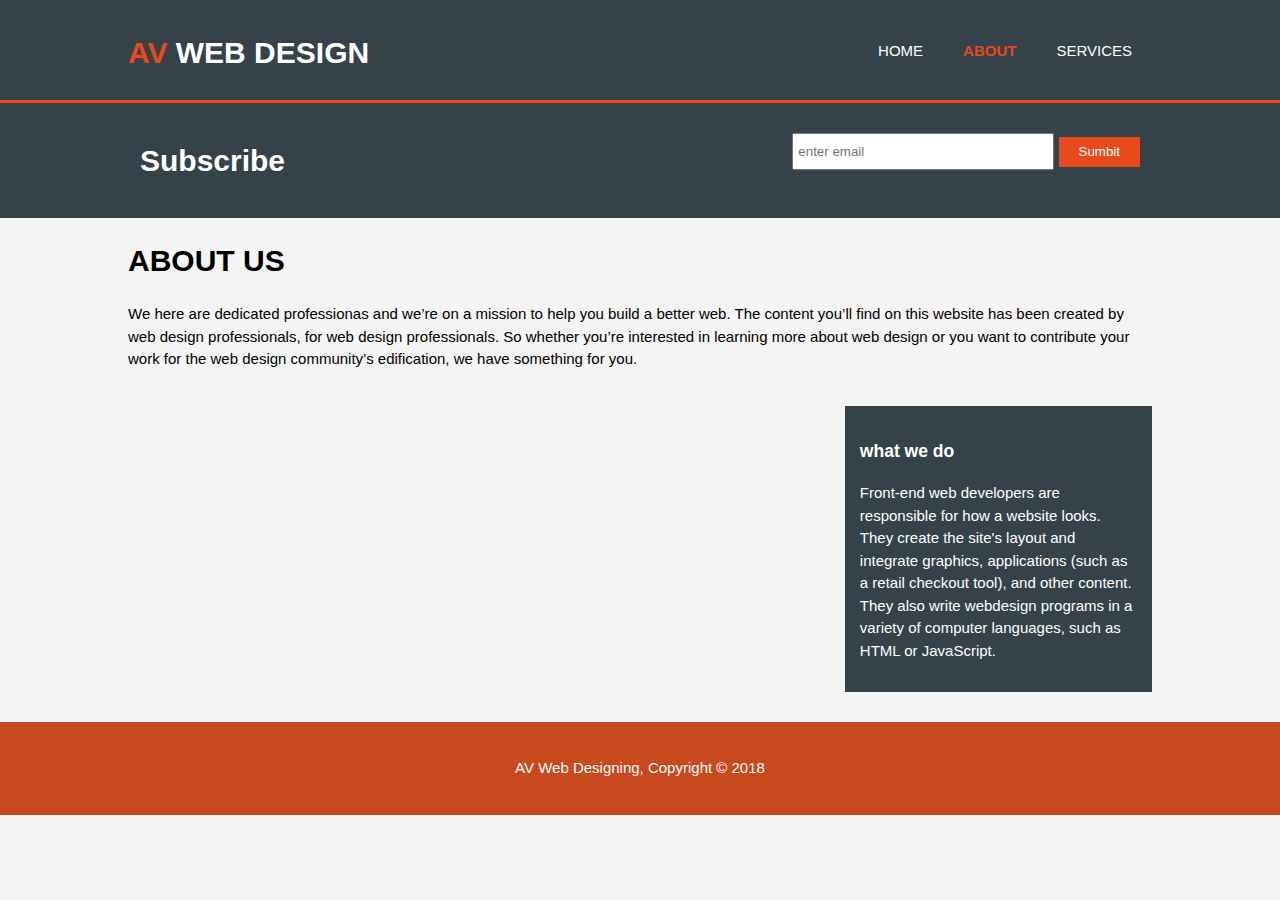
==== about.html @ 080b31e7 "Initial commit" ====
<!DOCTYPE html>
<html>
 <head>
    <meta charset="utf-8">
    <meta name="viewport" content="width=device-width">
    <meta name="description" content="web designing firm">
    <meta name="keywords" content="aakash,webd,web,developement,web development">
    <title>
       AV WEB DESIGN|ABOUT
    </title>
    <link rel="stylesheet" href="style.css">
 </head>

 <body>
        <header>
                <div class="container">
                    <div id="branding"> 
                        <h1>
                           <span class="highlight">AV</span> WEB DESIGN
                        </h1>
                    </div>
                    <nav>
                        <ul>
                               <li >
                                       <a href="index.html">
                                           HOME
                                       </a>
                               </li>
                               <li class="current">
                                       <a href="about.html">
                                           ABOUT
                                       </a>
                               </li>
                               <li >
                                       <a href="services.html">
                                           SERVICES
                                       </a>
                               </li>
           
                        </ul>
                    </nav>
                </div>
        </header>

        
        <section id="newsletter">
            <div class="container">
                <h1>
                    Subscribe
                </h1>
                <form action="">
                    <input type="email" placeholder="enter email">
                    <button type="submit" value="sumbit" class="button_1">Sumbit</button>
                </form>
            </div>            
        </section>

        <section id-"main">
            <div class="container">
                <article id="main_col">
                    <h1 class="page title"> ABOUT US</h1>
                <p>We here are dedicated professionas and we’re on a mission to help you build a better web. The content you’ll find on this website has been created by web design professionals, for web design professionals. So whether you’re interested in learning more about web design or you want to contribute your work for the web design community’s edification, we have something for you.</p>
                </article>
                
                <aside id="sidebar">
                    <div class="dark">
                    <h3>what we do</h3>
                    <p>Front-end web developers are responsible for how a website looks. They create the site's layout and integrate graphics, applications (such as a retail checkout tool), and other content. They also write webdesign programs in a variety of computer languages, such as HTML or JavaScript.</p>
                    </div>
                </aside>
                   
            </div>

        </section>

   <footer>
       <p>
           AV Web Designing, Copyright &copy 2018
       </p>
   </footer>
 </body>
</html>
---- style.css ----
body{
    font-family: Arial, Helvetica, sans-serif;
    font-size: 15px;
    line-height: 1.5;
    padding: 0;
    margin: 0;
    background-color:#f4f4f4 ;
    } 


.container{
    width: 80%;
    margin:auto;
    overflow: hidden;


}

.dark{
    padding: 15px;
    background: #35424a;
    color: #ffffff;
    margin-top: 10px;
    margin-bottom: 10px;
}
.button_1{
    height: 30px;
    background: #e8491d;
    border: 0;
    padding-left: 20px;
    padding-right: 20px;
    color: #ffffff
}
/*header */

header{
    background-color:#35424a;
    color: #ffffff;
    padding-top:30px;
    min-height: 70px;
    border-bottom: #e8491d 3px solid ;
}

header a{
    color: #ffffff;
    text-decoration:none;
    font-style: 16px
}

header ul{
    margin: 0;
    padding: 0;
 }

 header li{
     float: left;
     display: inline;
     padding: 0 20px 0 20px;
 }

header #branding{
    float:left;
} 

header #branding h1{
    margin: 0;

}

header nav{
    float: right;
    margin-top: 10px;
}

header .highlight,header .current a {
    color:#e8491d;

    font-weight: bold;

}

header a:hover{
    color:#cccccc;
    font-weight: bold;
}

/* showcase */

#showcase{
    min-height: 400px;
    background:url("showcase.png") no-repeat;
    background-size: cover;
    background-position-x: 0;
     text-align: center
}

#showcase h1 {
    margin-top: 100px;
    font-size: 55px;
    margin-bottom:10;
 }

 #showcase p{
     font-size: 20px;
 }


 #newsletter{
     padding: 15px;
     color: #ffffff;
     background: #35424a;
 }

 #newsletter h1{
     float: left;
 }
 #newsletter form{
     float: right;
     margin-top: 15px;
 }

#newsletter input[type="email"]{
    padding: 4px;
    height: 25px;
width: 250px;
}

/*boxes*/

#boxes{
    margin:10px;
}

.box{
    float: left;
    text-align: center;
    width: 30%;
    padding: 10px;
}

.box img{
    width: 90px;

}


aside#sidebar{
    float:right;
    width: 30%;
    margin-top: 10px;

}
aside#sidebar .quote,aside#sidebar .textarea{
    width=90%
    padding:5%:

}


article#main-col{
    float:left ;
    width: 60%;
}


/*services */
ul#services{
    padding:20px;
    border: #cccccc solid 1px;
    margin-bottom:5px;
    background:#e6e6e6
}

footer{
    padding: 20px;
    margin-top: 20px;
    color: #ffffff;
    background-color: #c8491d;
    text-align: center;
}

/*media queries*/
@media(max-width:768px)
{
    header #branding,header nav,header nav li,
    #newsletter h1,
    #newsletter form,
    #boxes .box,
    article#main-col,
    aside#sidebar{
        float: none;
        text-align: center;
        width:100%
    }

    header{
        padding-bottom: 20px;
    }

    #showcase h1{
        margin-top: 40px;
    }
    #newsletter button,#newsletter form input[type="email"]{
        width=100%

    }
    
}
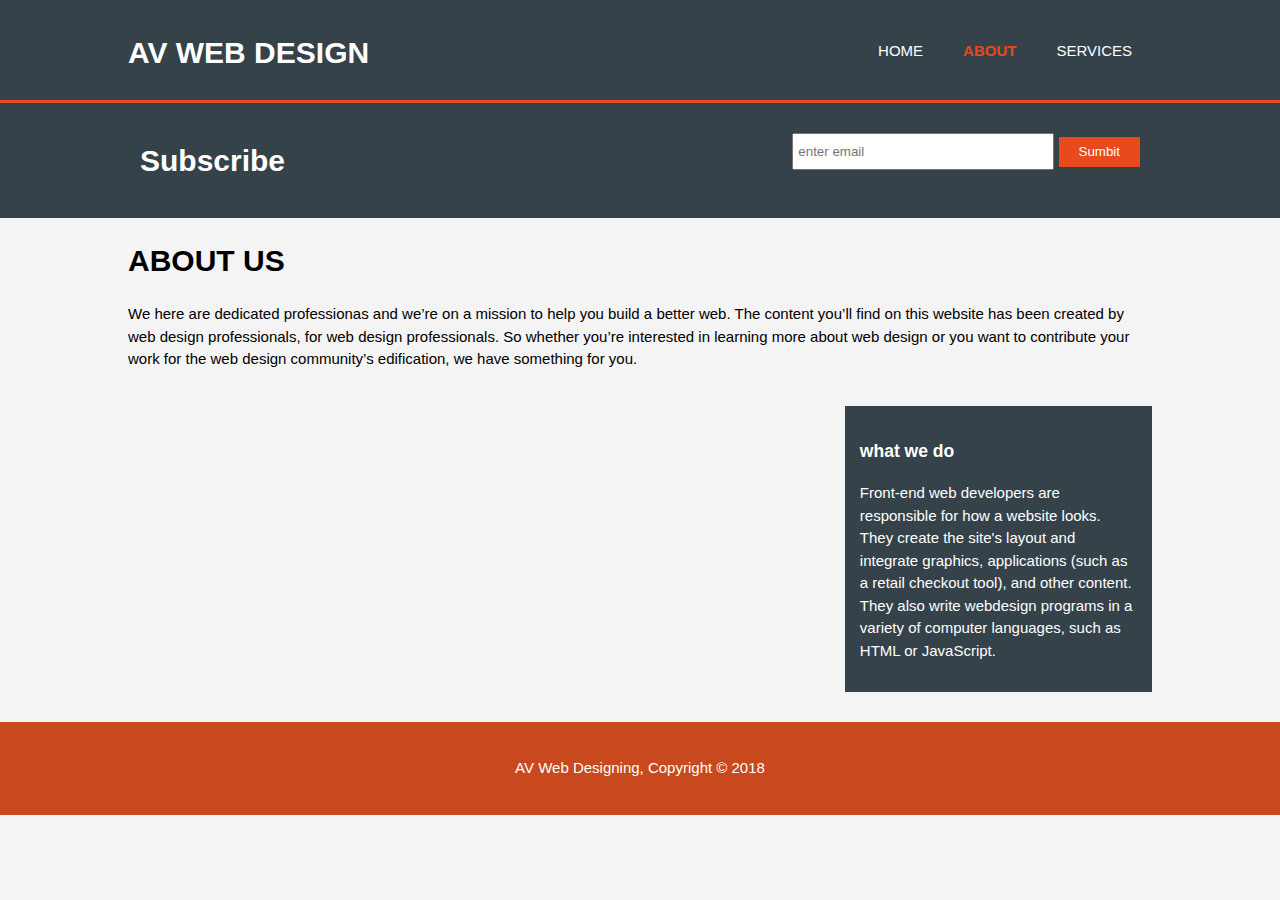
==== commit 62e238db: "Added Contact Page" ====
--- a/about.html
+++ b/about.html
@@ -55,7 +55,7 @@
             </div>            
         </section>
 
-        <section id-"main">
+        <section id="main">
             <div class="container">
                 <article id="main_col">
                     <h1 class="page title"> ABOUT US</h1>
--- a/style.css
+++ b/style.css
@@ -47,9 +47,14 @@
     font-style: 16px
 }
 
+header .container .branding .highlight a{
+    color: #e8491d;
+}
+
 header ul{
     margin: 0;
     padding: 0;
+   
  }
 
  header li{
@@ -72,9 +77,8 @@
     margin-top: 10px;
 }
 
-header .highlight,header .current a {
+header .highlight a,header .current a {
     color:#e8491d;
-
     font-weight: bold;
 
 }
@@ -82,6 +86,7 @@
 header a:hover{
     color:#cccccc;
     font-weight: bold;
+
 }
 
 /* showcase */
@@ -151,8 +156,8 @@
 
 }
 aside#sidebar .quote,aside#sidebar .textarea{
-    width=90%
-    padding:5%:
+    width:90%;
+    padding:5%;
 
 }
 
@@ -201,14 +206,9 @@
         margin-top: 40px;
     }
     #newsletter button,#newsletter form input[type="email"]{
-        width=100%
+        width:100%
 
     }
     
 }
 
-
-
-
-
-
